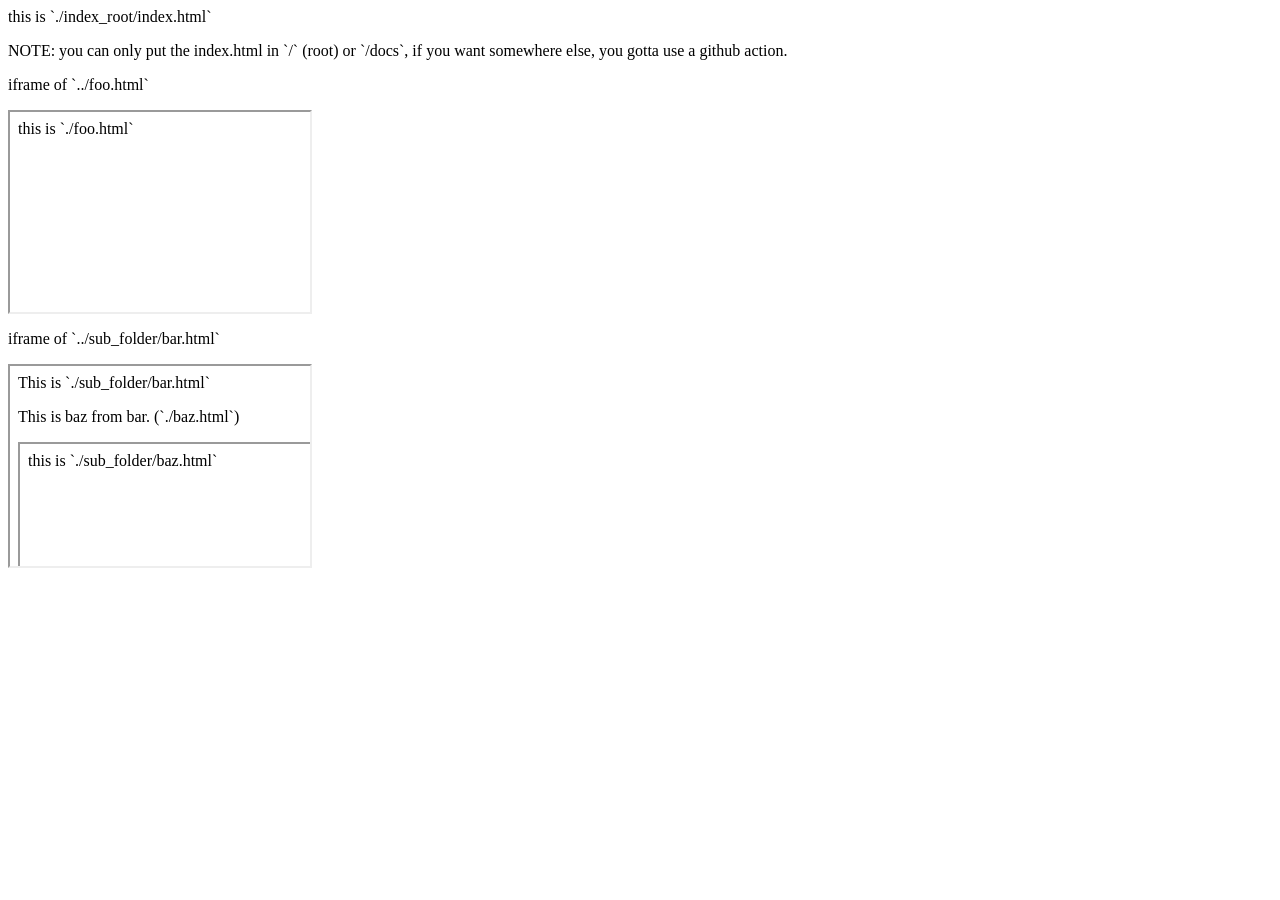
==== docs/index.html @ 668f1905 "move index into /docs, make a note" ====
<html>
    <head>
		<link rel="stylesheet" href="../iframe_style.css" />
    </head>
    <body>
        <p> this is `./index_root/index.html` </p>

        <p> NOTE: you can only put the index.html in `/` (root) or `/docs`, if you want somewhere else, you gotta use a github action. </p>

        <div>
            <p> iframe of `../foo.html` </p>
            <iframe src="../foo.html"></iframe>
        </div>


        <div>
            <p> iframe of `../sub_folder/bar.html` </p>
            <iframe src="../sub_folder/bar.html"></iframe>
        </div>
    </body>
</html>
---- iframe_style.css ----
iframe {
    height:200px;
    width:300px;
}
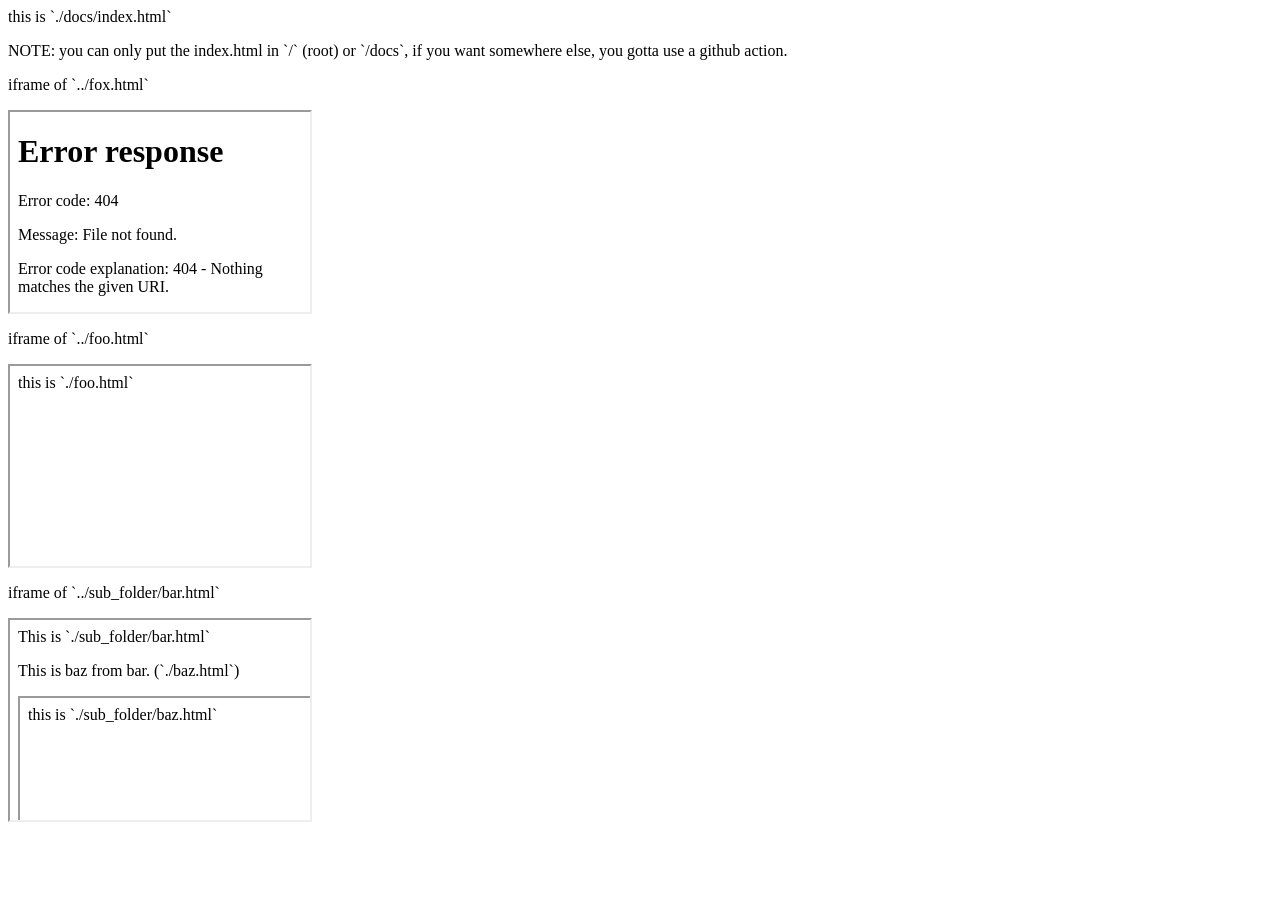
==== commit 2f30c5cd: "Add fox.html, learn something new." ====
--- a/docs/index.html
+++ b/docs/index.html
@@ -4,9 +4,15 @@
 		<link rel="stylesheet" href="../iframe_style.css" />
     </head>
     <body>
-        <p> this is `./index_root/index.html` </p>
+        <p> this is `./docs/index.html` </p>
 
         <p> NOTE: you can only put the index.html in `/` (root) or `/docs`, if you want somewhere else, you gotta use a github action. </p>
+
+        <div>
+            <p> iframe of `../fox.html` </p>
+            <iframe src="../fox.html"></iframe>
+        </div>
+
 
         <div>
             <p> iframe of `../foo.html` </p>
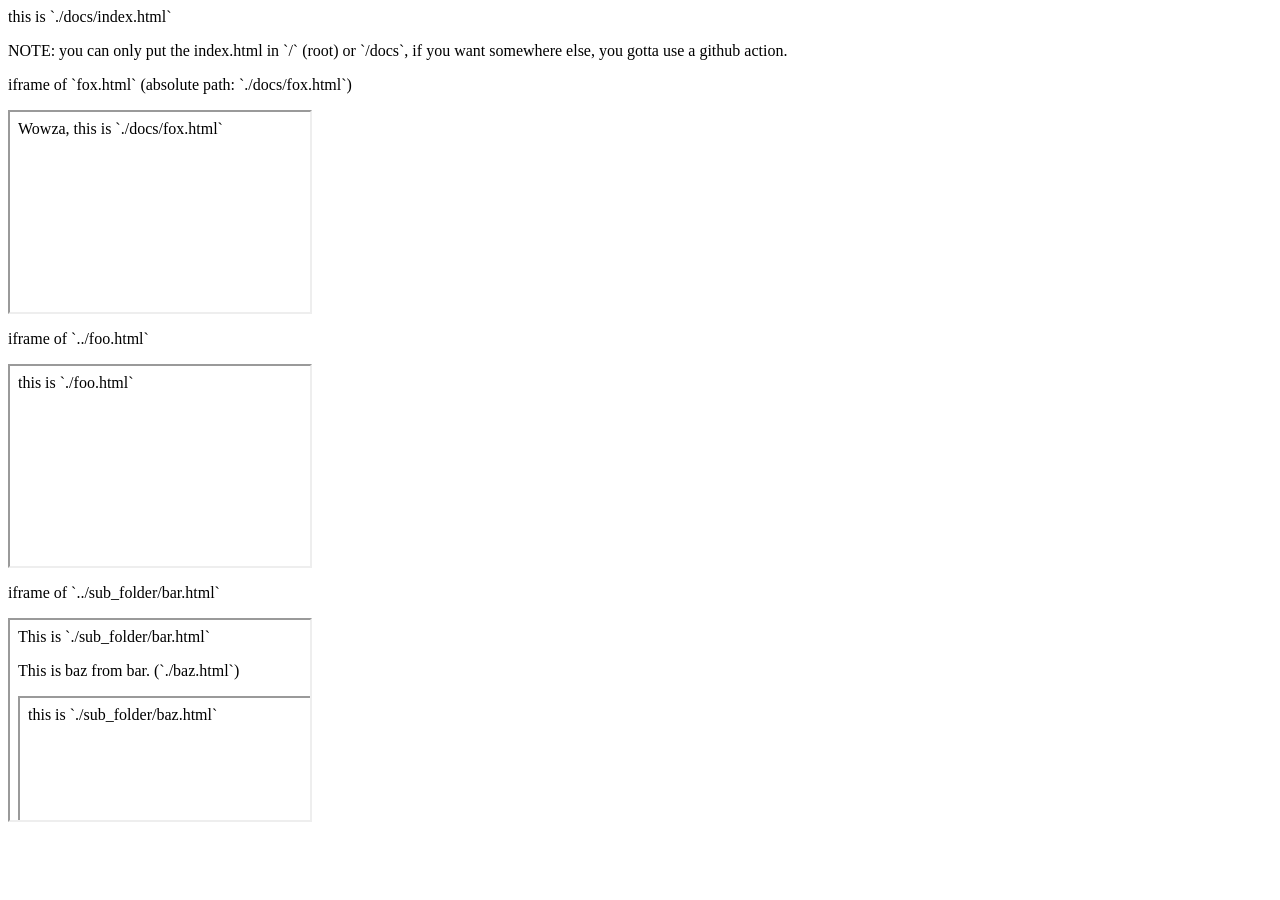
==== commit 7beec6e1: "fix fox path" ====
--- a/docs/index.html
+++ b/docs/index.html
@@ -9,8 +9,8 @@
         <p> NOTE: you can only put the index.html in `/` (root) or `/docs`, if you want somewhere else, you gotta use a github action. </p>
 
         <div>
-            <p> iframe of `../fox.html` </p>
-            <iframe src="../fox.html"></iframe>
+            <p> iframe of `fox.html` (absolute path: `./docs/fox.html`) </p>
+            <iframe src="fox.html"></iframe>
         </div>
 
 
